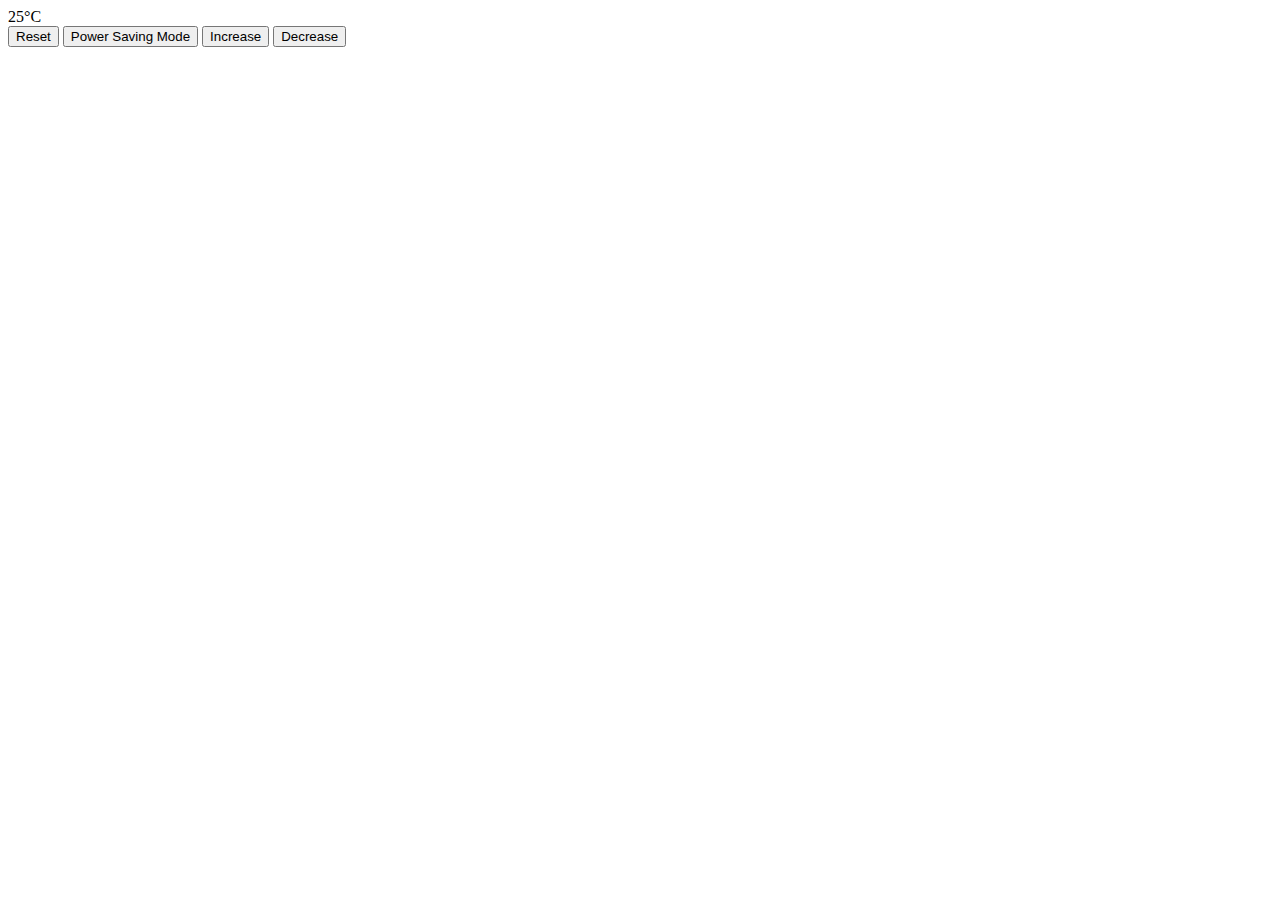
==== index.html @ 613368ac "add HTML static page and CSS" ====
<!DOCTYPE html>
<html lang="en" dir="ltr">
  <head>
    <meta charset="utf-8">
    <script src="src/Thermostat.js"></script>
    <link rel="stylesheet" href="/Users/mathou/Projects/JAVASCRIPT/freddie_thermostat/style.css">
    <title>Thermostat</title>
  </head>
  <body>

    <div id="wrapper">

    <div class="temperature">
      25°C
    </div>

    <div class="power_usage_indicator" id="red">
    </div>
    <div class="power_usage_indicator" id="black">
    </div>
    <div class="power_usage_indicator" id="green">
    </div>

    <div class="controllers">
      <button type="button" name="reset">Reset</button>
      <button type="button" name="powerSavingMode">Power Saving Mode</button>
      <button type="button" name="increase">Increase</button>
      <button type="button" name="decrease">Decrease</button>
    </div>

  </div>




  </body>
</html>
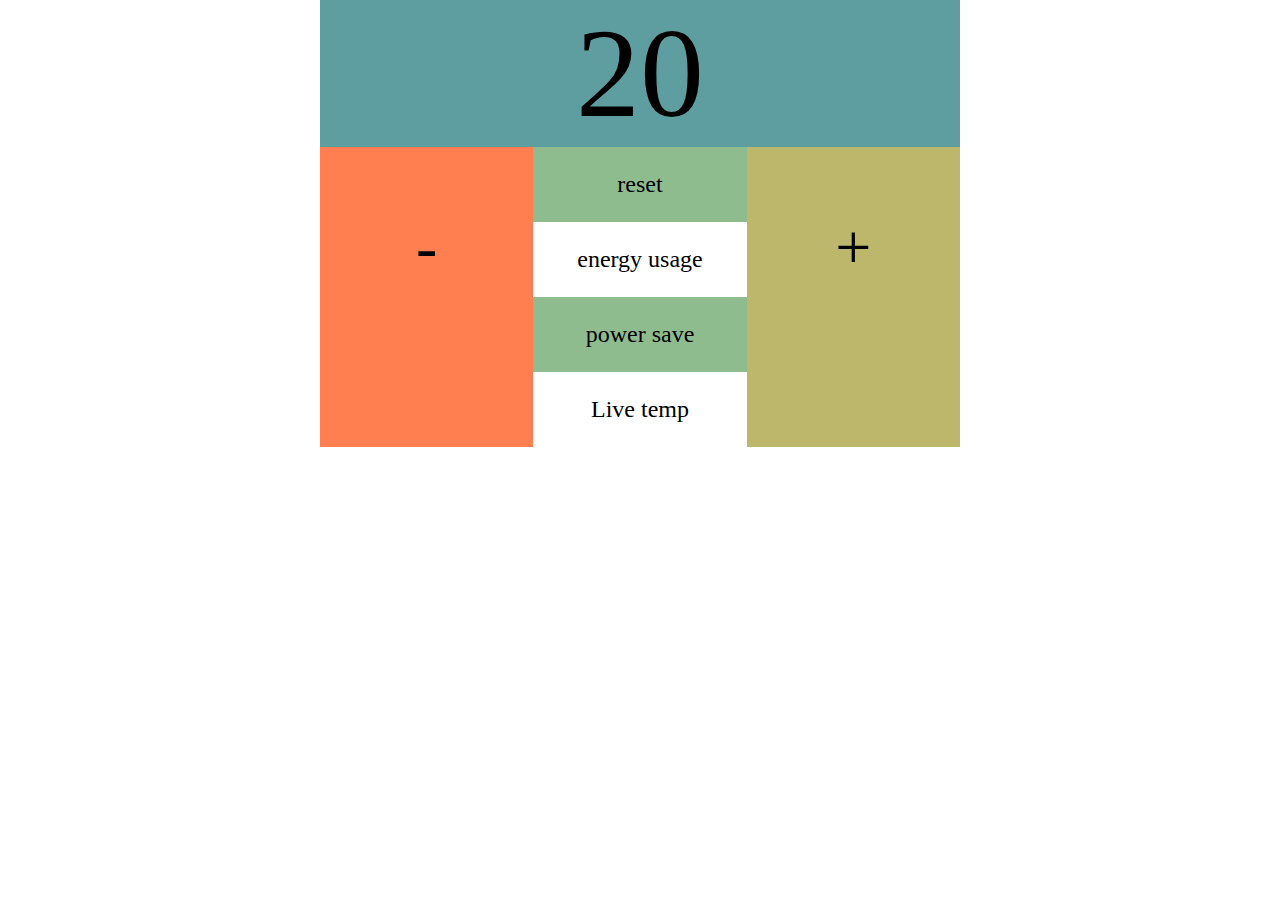
==== commit 4833749b: "adds nearly working API call for weather data" ====
--- a/index.html
+++ b/index.html
@@ -1,37 +1,35 @@
 <!DOCTYPE html>
-<html lang="en" dir="ltr">
-  <head>
-    <meta charset="utf-8">
-    <script src="src/Thermostat.js"></script>
-    <link rel="stylesheet" href="/Users/mathou/Projects/JAVASCRIPT/freddie_thermostat/style.css">
-    <title>Thermostat</title>
-  </head>
-  <body>
+<html>
+<head>
+  <meta charset="utf-8" />
+  <title>Thermostat</title>
+  <meta name="viewport" content="width=device-width, initial-scale=1">  
+  <link rel="stylesheet" href="style.css">
+</head>
+<body>
 
-    <div id="wrapper">
+  <script src="./jquery.js"></script>
+  <script src="src/thermostat.js"></script>
+  <script src="./interface.js"></script>
 
-    <div class="temperature">
-      25°C
+  <div id="wrapper">
+
+    <div id="thermo_body">
+        <span id="temp">20</span>
     </div>
 
-    <div class="power_usage_indicator" id="red">
-    </div>
-    <div class="power_usage_indicator" id="black">
-    </div>
-    <div class="power_usage_indicator" id="green">
+    <div class="btn" id="minus"><p class="btn-icon">-</p></div>
+
+    <div id="utility_btn">
+      <div class="btn" id="reset"><p class="btn-text">reset</p></div>
+      <div class="btn" id="energy"><p class="btn-text">energy usage</p></div>
+      <div class="btn" id="powerSave"><p class="btn-text">power save</p></div>
+      <div class="btn" id="liveTemp"><p class="btn-text">Live temp</p></div>
     </div>
 
-    <div class="controllers">
-      <button type="button" name="reset">Reset</button>
-      <button type="button" name="powerSavingMode">Power Saving Mode</button>
-      <button type="button" name="increase">Increase</button>
-      <button type="button" name="decrease">Decrease</button>
-    </div>
+    <div class="btn" id="plus"><p class="btn-icon">+</p></div>
 
   </div>
 
-
-
-
-  </body>
+</body>
 </html>
--- a/style.css
+++ b/style.css
@@ -0,0 +1,84 @@
+  body {
+  margin: 0;
+  position: relative;
+  }
+  
+  #wrapper {
+  width: 50%;
+  text-align: center;
+  margin: auto;
+  display: grid;
+  grid-template-columns: repeat(3, 1fr);
+  grid-template-rows: 1fr, 1fr;
+  }
+  
+  #thermo_body {
+  background-color: cadetblue;
+  grid-column: 1 / 4;
+  display: grid;
+  height: 100%;
+  }
+  
+  #minus {
+  background-color: coral;
+  grid-column: 1 / 2;
+  }
+  
+  #utility_btn {
+  grid-column: 2 / 3;
+  display: grid;
+  grid-template-columns: 1fr;
+  }
+  
+  #plus {
+  background-color: darkkhaki;
+  grid-column: 3 / 4;
+  }
+  
+  #reset {
+  background-color: darkseagreen;
+  }
+  
+  .low-usage {
+  background-color: green;
+  color: white;
+  }
+
+  .medium-usage {
+  background-color: black;
+  color: white;
+  }
+
+  .high-usage {
+  background-color: red;
+  color: white;
+  }
+  
+  #powerSave {
+  background-color: darkseagreen;
+  }
+  
+  #display {
+  background-color: white;
+  display: grid;
+  height: 50%;
+  width: 50%;
+  margin: auto;
+  }
+  
+  #temp {
+  font-size: 8em;
+  }
+  
+  .btn-icon {
+  font-size: 4em;
+  }
+  
+  .btn-text {
+  font-size: 1.5em;
+  }
+
+  
+
+  
+  